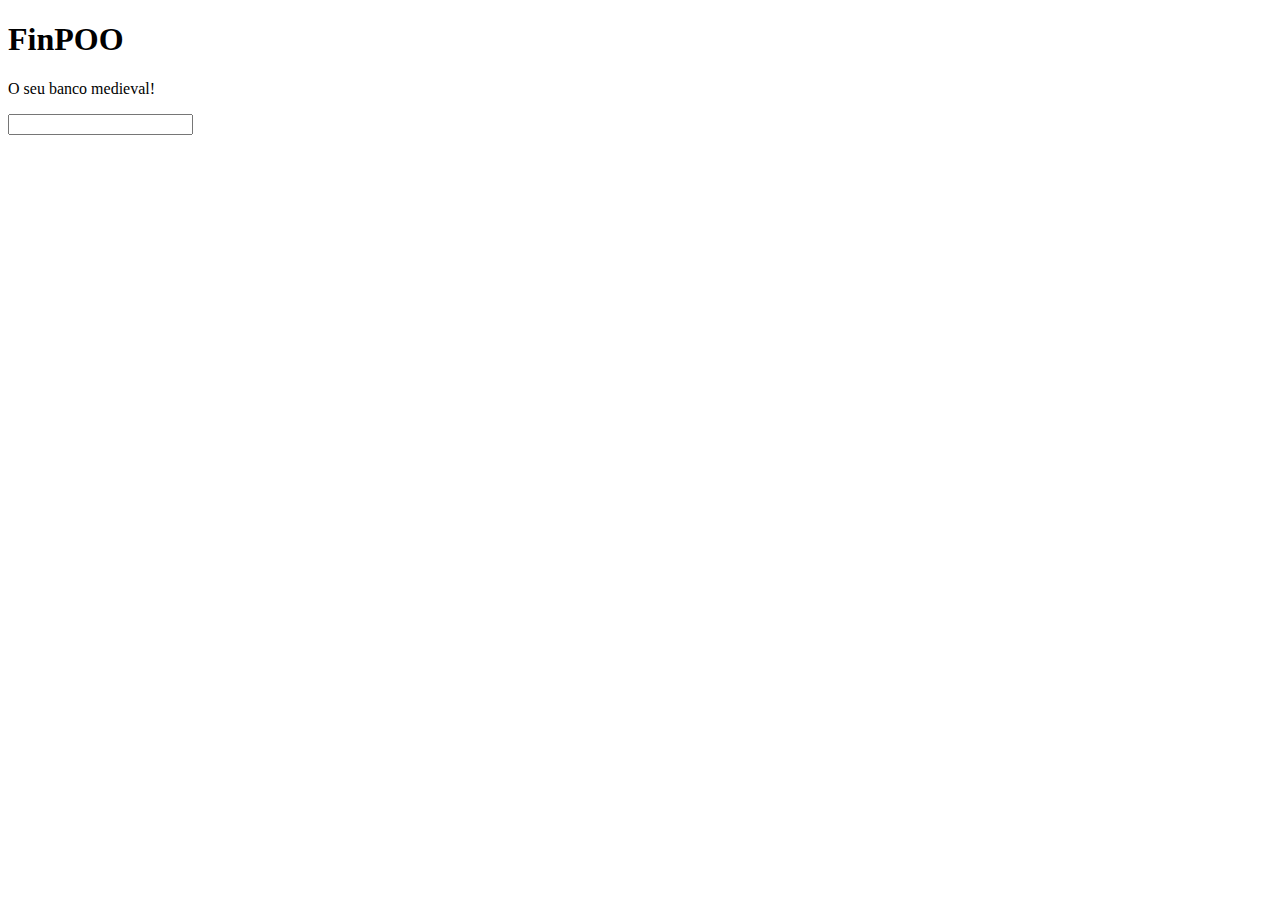
==== projeto-poo-final/index.html @ 0867fa81 "feat: POO project" ====
<!DOCTYPE html>
<html lang="en">
<head>
  <meta charset="UTF-8">
  <meta http-equiv="X-UA-Compatible" content="IE=edge">
  <meta name="viewport" content="width=device-width, initial-scale=1.0">
  <link rel="stylesheet" href="style.css">
  <title>FinPOO</title>
</head>
<body>
  <header>
    <div>
      <h1>FinPOO</h1>
      <p>O seu banco medieval!</p>
    </div>
  </header>
  <main>
    <div>
      <form action="">
        <label for=" "></label>
        <input type="text" name="" id="">
      </form>
    </div>
  </main>
  <script src="index.js"></script>
</body>
</html>
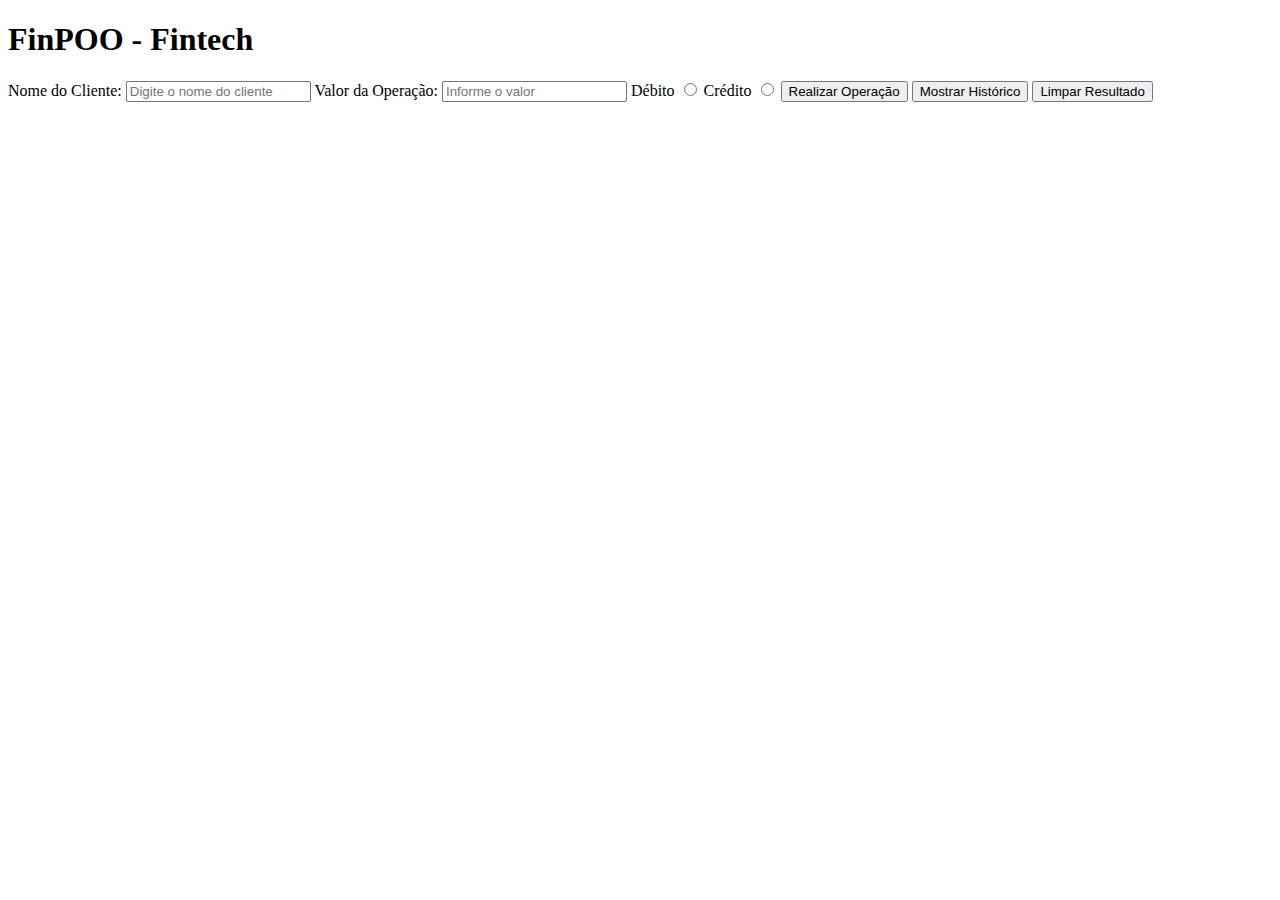
==== commit 33ae3907: "feat: operações" ====
--- a/projeto-poo-final/index.html
+++ b/projeto-poo-final/index.html
@@ -1,27 +1,35 @@
 <!DOCTYPE html>
 <html lang="en">
-<head>
-  <meta charset="UTF-8">
-  <meta http-equiv="X-UA-Compatible" content="IE=edge">
-  <meta name="viewport" content="width=device-width, initial-scale=1.0">
-  <link rel="stylesheet" href="style.css">
-  <title>FinPOO</title>
-</head>
-<body>
-  <header>
-    <div>
-      <h1>FinPOO</h1>
-      <p>O seu banco medieval!</p>
-    </div>
-  </header>
-  <main>
-    <div>
-      <form action="">
-        <label for=" "></label>
-        <input type="text" name="" id="">
-      </form>
-    </div>
-  </main>
-  <script src="index.js"></script>
-</body>
-</html>+  <head>
+    <meta charset="UTF-8" />
+    <meta name="viewport" content="width=device-width, initial-scale=1.0" />
+    <title>FinPOO</title>
+  </head>
+  <body>
+    <h1>FinPOO - Fintech</h1>
+
+    <label for="nomeCliente">Nome do Cliente:</label>
+    <input
+      type="text"
+      id="nomeCliente"
+      placeholder="Digite o nome do cliente"
+    />
+    <label for="valorOperacao">Valor da Operação:</label>
+    <input type="number" id="valorOperacao" placeholder="Informe o valor" />
+
+    <label for="tipoDebito">Débito</label>
+    <input type="radio" id="tipoDebito" name="tipoOperacao" value="débito" />
+
+    <label for="tipoCredito">Crédito</label>
+    <input type="radio" id="tipoCredito" name="tipoOperacao" value="crédito" />
+
+    <button onclick="realizarOperacao(historico)">Realizar Operação</button>
+    <button onclick="mostrarHistorico(historico)">Mostrar Histórico</button>
+    <button onclick="limparResultado()">Limpar Resultado</button>
+
+    <div id="resultadoOperacoes"></div>
+    <div id="historicoTransacoes"></div>
+
+    <script src="script.js"></script>
+  </body>
+</html>
